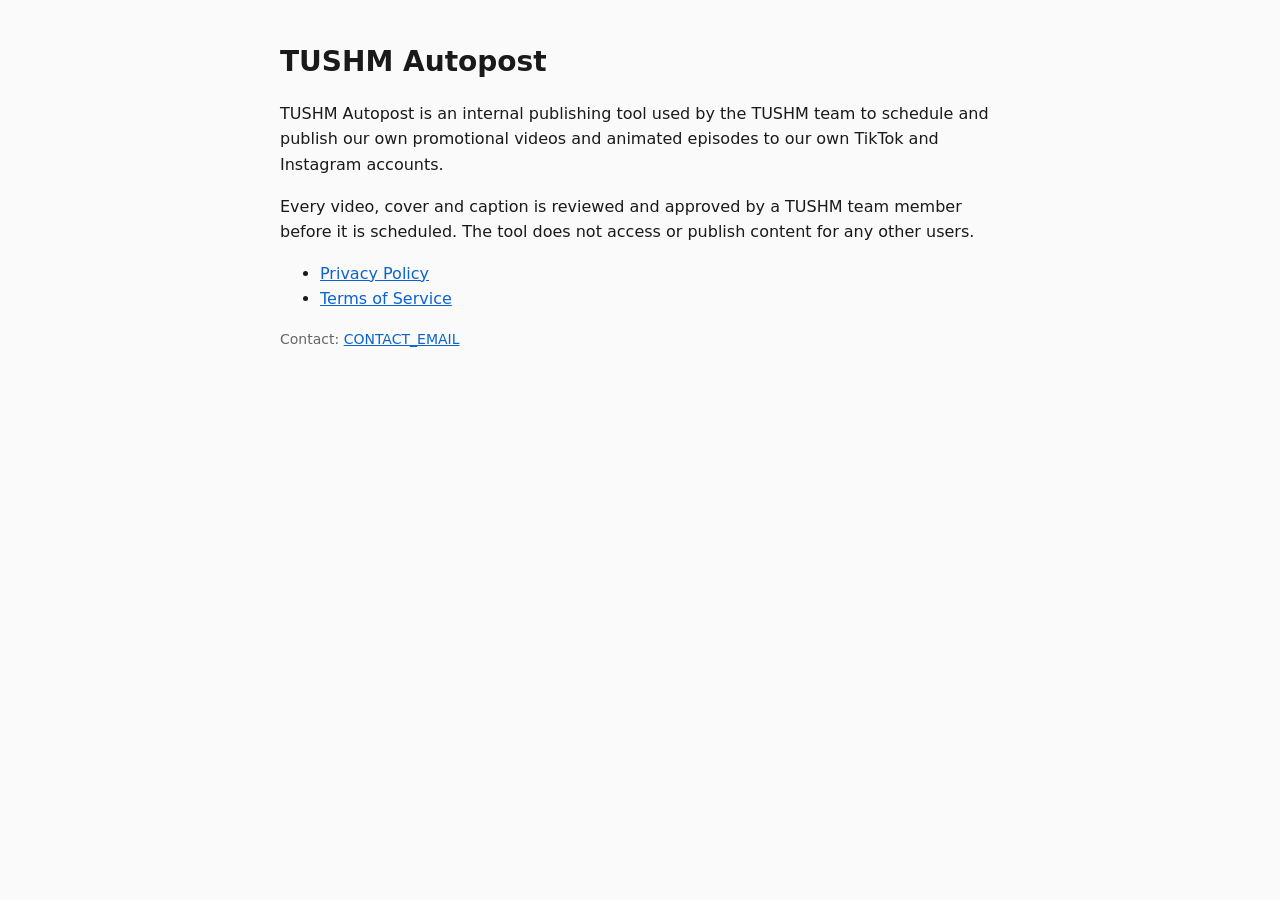
==== index.html @ 4ed44170 "Add files via upload" ====
<!doctype html>
<html lang="en">
<head>
<meta charset="utf-8">
<meta name="viewport" content="width=device-width, initial-scale=1">
<title>TUSHM Autopost</title>
<link rel="stylesheet" href="style.css">
</head>
<body>
<main>
  <h1>TUSHM Autopost</h1>
  <p>TUSHM Autopost is an internal publishing tool used by the TUSHM team to schedule and publish
  our own promotional videos and animated episodes to our own TikTok and Instagram accounts.</p>
  <p>Every video, cover and caption is reviewed and approved by a TUSHM team member before it is
  scheduled. The tool does not access or publish content for any other users.</p>
  <ul>
    <li><a href="privacy.html">Privacy Policy</a></li>
    <li><a href="terms.html">Terms of Service</a></li>
  </ul>
  <p class="muted">Contact: <a href="mailto:CONTACT_EMAIL">CONTACT_EMAIL</a></p>
</main>
</body>
</html>
---- style.css ----
body { margin: 0; font: 16px/1.6 system-ui, -apple-system, "Segoe UI", sans-serif; color: #1a1a1a; background: #fafafa; }
main { max-width: 720px; margin: 0 auto; padding: 40px 16px; }
h1 { font-size: 28px; margin: 0 0 16px; }
h2 { font-size: 18px; margin: 28px 0 8px; }
a { color: #0b63ce; }
.muted { color: #666; font-size: 14px; }
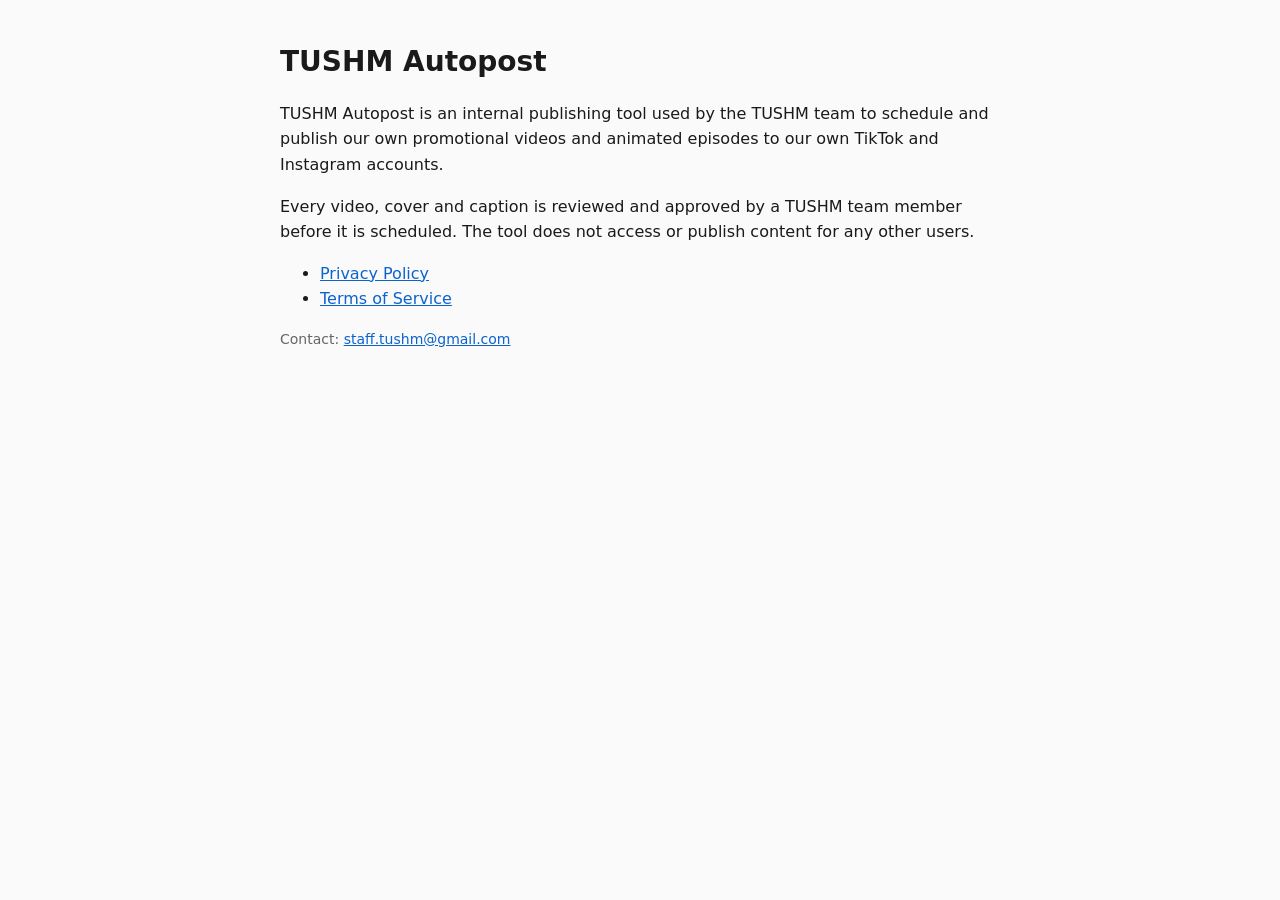
==== commit b91cfa74: "Add files via upload" ====
--- a/index.html
+++ b/index.html
@@ -17,7 +17,7 @@
     <li><a href="privacy.html">Privacy Policy</a></li>
     <li><a href="terms.html">Terms of Service</a></li>
   </ul>
-  <p class="muted">Contact: <a href="mailto:CONTACT_EMAIL">CONTACT_EMAIL</a></p>
+  <p class="muted">Contact: <a href="mailto:staff.tushm@gmail.com">staff.tushm@gmail.com</a></p>
 </main>
 </body>
 </html>
